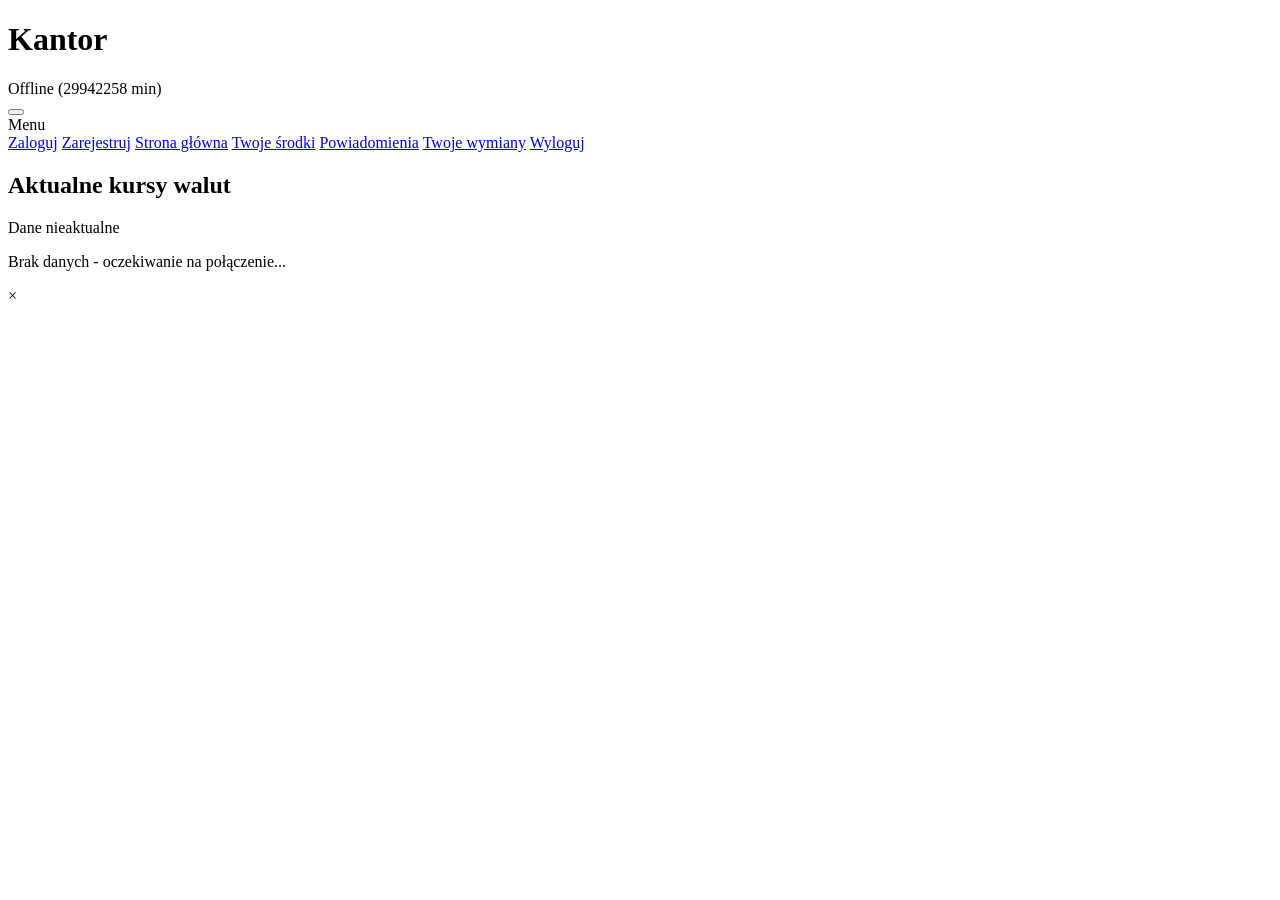
==== frontend/index.html @ 091e6f35 "chore: poprawki stylistyczne + zmiana pliku css na wersję drugą" ====
<!doctype html>
<html lang="pl">
  <head>
    <meta charset="UTF-8" />
    <meta name="viewport" content="width=device-width, initial-scale=1.0" />
    <meta name="theme-color" content="#4A90E2" />
    <title>Kantor Internetowy</title>
    <link rel="manifest" href="/manifest.json" />
    <link rel="stylesheet" href="/css/style_v2.css" />
  </head>
  <body>
    <div id="app">
      <header>
        <h1>Kantor</h1>
        <div class="header-right">
          <div class="status-bar">
            <span class="status-dot"></span>
            <span id="status">Łączenie...</span>
          </div>
          <div class="menu-wrapper">
            <button id="menu-btn" class="menu-btn" aria-label="Menu">
              <span class="menu-icon"></span>
            </button>
            <div id="menu-dropdown" class="menu-dropdown hidden">
              <div class="menu-header">Menu</div>
              <a href="#" id="menu-login" class="menu-item">Zaloguj</a>
              <a href="#" id="menu-register" class="menu-item">Zarejestruj</a>
              <a href="#home" id="menu-home" class="menu-item hidden">Strona główna</a>
              <a href="#balance" id="menu-balance" class="menu-item hidden">Twoje środki</a>
              <a href="#notifications" id="menu-notifications" class="menu-item hidden">Powiadomienia</a>
              <a href="#history" id="menu-history" class="menu-item hidden">Twoje wymiany</a>
              <a href="#" id="menu-logout" class="menu-item hidden">Wyloguj</a>
            </div>
            <div id="menu-overlay" class="menu-overlay hidden"></div>
          </div>
        </div>
      </header>
      <main>
        <section id="user-section" class="user-section hidden"></section>
        <section id="prices-section" class="prices-section">
          <h2>Aktualne kursy walut</h2>
          <div id="prices-warning" class="warning hidden">Dane nieaktualne</div>
          <div id="prices-list" class="prices-list">
            <div class="loader">
              <div class="spinner"></div>
              <span>Łączenie z bazą walutową...</span>
            </div>
          </div>
        </section>
      </main>
      <div id="modal" class="modal hidden">
        <div class="modal-content">
          <span class="modal-close">&times;</span>
          <div id="modal-body"></div>
        </div>
      </div>
    </div>
    <script src="./db.js"></script>
    <script src="./js/state.js"></script>
    <script src="./js/geolocation.js"></script>
    <script src="./js/install.js"></script>
    <script src="./js/onboarding.js"></script>
    <script src="./js/api.js"></script>
    <script src="./js/router.js"></script>
    <script src="./js/components/menu.js"></script>
    <script src="./js/components/modal.js"></script>
    <script src="./js/views/prices.js"></script>
    <script src="./js/views/home.js"></script>
    <script src="./js/views/balance.js"></script>
    <script src="./js/views/notifications.js"></script>
    <script src="./js/views/history.js"></script>
    <script src="./js/notifications.js"></script>
    <script src="./js/queue.js"></script>
    <script src="./app.js"></script>
    <script>
      if ('serviceWorker' in navigator) {
        window.addEventListener('load', () => {
          navigator.serviceWorker
            .register('/sw.js')
            .then((reg) => {
              console.log('Service Worker zarejestrowany z zakresem:', reg.scope);
            })
            .catch((err) => {
              console.log('Rejestracja Service Workera nie powiodła się:', err);
            });
        });
      }
    </script>
  </body>
</html>
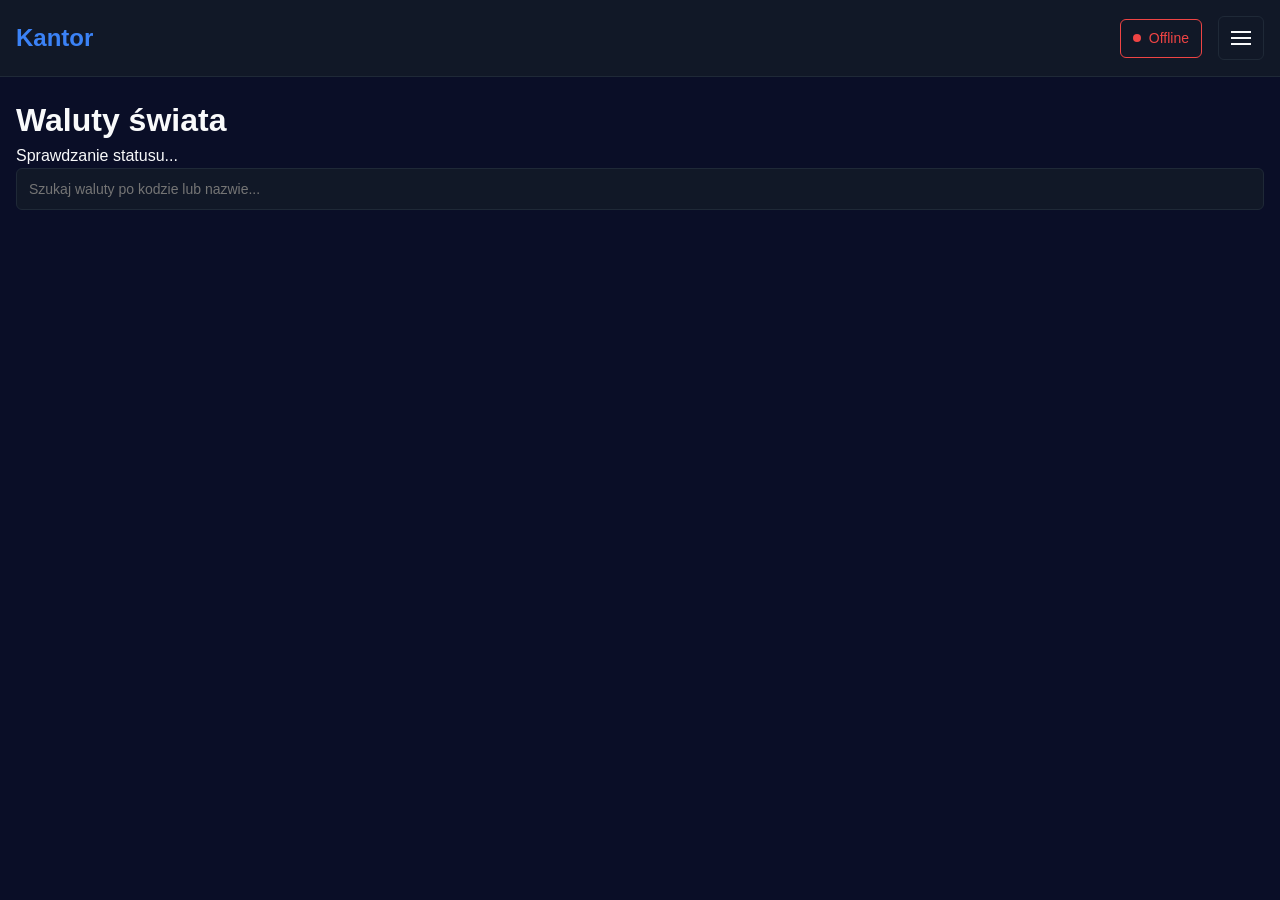
==== commit 0e434cbb: "feat: Przemianowanie frontend_new na frontend (praca wspólna)" ====
--- a/frontend/index.html
+++ b/frontend/index.html
@@ -1,90 +1,70 @@
-<!doctype html>
+<!DOCTYPE html>
 <html lang="pl">
-  <head>
-    <meta charset="UTF-8" />
-    <meta name="viewport" content="width=device-width, initial-scale=1.0" />
-    <meta name="theme-color" content="#4A90E2" />
-    <title>Kantor Internetowy</title>
-    <link rel="manifest" href="/manifest.json" />
-    <link rel="stylesheet" href="/css/style_v2.css" />
-  </head>
-  <body>
-    <div id="app">
-      <header>
-        <h1>Kantor</h1>
-        <div class="header-right">
-          <div class="status-bar">
-            <span class="status-dot"></span>
-            <span id="status">Łączenie...</span>
+<head>
+  <meta charset="UTF-8">
+  <meta name="viewport" content="width=device-width, initial-scale=1.0">
+  <title>Kantor</title>
+  <link rel="manifest" href="manifest.json">
+  <link rel="stylesheet" href="src/styles.css">
+</head>
+<body>
+  <header>
+    <h1>Kantor</h1>
+    <div class="header-right">
+      <div id="connection-status" class="connection-status">
+        <span class="status-dot"></span>
+        <span id="status-text">Online</span>
+      </div>
+      <div class="menu-wrapper">
+        <button id="menu-btn" class="menu-btn" aria-label="Menu">
+          <span class="menu-icon"></span>
+        </button>
+        <div id="menu-dropdown" class="menu-dropdown hidden">
+          <div class="menu-header">Menu</div>
+          <button id="menu-login" class="menu-item">Zaloguj</button>
+          <button id="menu-register" class="menu-item">Zarejestruj</button>
+          <button id="menu-home" class="menu-item hidden">Strona główna</button>
+          <button id="menu-balance" class="menu-item hidden">Twoje środki</button>
+          <button id="menu-history" class="menu-item hidden">Twoje wymiany</button>
+          <button id="menu-notifications" class="menu-item hidden">Powiadomienia</button>
+          <button id="menu-logout" class="menu-item hidden">Wyloguj</button>
+        </div>
+        <div id="menu-overlay" class="menu-overlay hidden"></div>
+      </div>
+    </div>
+  </header>
+  <div id="auth-modal" class="modal hidden">
+    <div class="modal-content">
+      <button class="close">&times;</button>
+      <h2 id="modal-title">Zaloguj się</h2>
+      <form id="auth-form">
+        <div id="register-fields" class="hidden">
+          <div class="form-group">
+            <label for="first-name">Imię</label>
+            <input type="text" id="first-name">
           </div>
-          <div class="menu-wrapper">
-            <button id="menu-btn" class="menu-btn" aria-label="Menu">
-              <span class="menu-icon"></span>
-            </button>
-            <div id="menu-dropdown" class="menu-dropdown hidden">
-              <div class="menu-header">Menu</div>
-              <a href="#" id="menu-login" class="menu-item">Zaloguj</a>
-              <a href="#" id="menu-register" class="menu-item">Zarejestruj</a>
-              <a href="#home" id="menu-home" class="menu-item hidden">Strona główna</a>
-              <a href="#balance" id="menu-balance" class="menu-item hidden">Twoje środki</a>
-              <a href="#notifications" id="menu-notifications" class="menu-item hidden">Powiadomienia</a>
-              <a href="#history" id="menu-history" class="menu-item hidden">Twoje wymiany</a>
-              <a href="#" id="menu-logout" class="menu-item hidden">Wyloguj</a>
-            </div>
-            <div id="menu-overlay" class="menu-overlay hidden"></div>
+          <div class="form-group">
+            <label for="last-name">Nazwisko</label>
+            <input type="text" id="last-name">
           </div>
         </div>
-      </header>
-      <main>
-        <section id="user-section" class="user-section hidden"></section>
-        <section id="prices-section" class="prices-section">
-          <h2>Aktualne kursy walut</h2>
-          <div id="prices-warning" class="warning hidden">Dane nieaktualne</div>
-          <div id="prices-list" class="prices-list">
-            <div class="loader">
-              <div class="spinner"></div>
-              <span>Łączenie z bazą walutową...</span>
-            </div>
-          </div>
-        </section>
-      </main>
-      <div id="modal" class="modal hidden">
-        <div class="modal-content">
-          <span class="modal-close">&times;</span>
-          <div id="modal-body"></div>
+        <div class="form-group">
+          <label for="email">Email</label>
+          <input type="email" id="email" required>
         </div>
-      </div>
+        <div class="form-group">
+          <label for="password">Hasło</label>
+          <input type="password" id="password" required>
+        </div>
+        <button type="submit" id="submit-btn">Zaloguj się</button>
+      </form>
+      <p class="auth-switch" id="auth-switch">
+        <span id="auth-switch-text"></span>
+        <a href="#" id="auth-switch-link"></a>
+      </p>
     </div>
-    <script src="./db.js"></script>
-    <script src="./js/state.js"></script>
-    <script src="./js/geolocation.js"></script>
-    <script src="./js/install.js"></script>
-    <script src="./js/onboarding.js"></script>
-    <script src="./js/api.js"></script>
-    <script src="./js/router.js"></script>
-    <script src="./js/components/menu.js"></script>
-    <script src="./js/components/modal.js"></script>
-    <script src="./js/views/prices.js"></script>
-    <script src="./js/views/home.js"></script>
-    <script src="./js/views/balance.js"></script>
-    <script src="./js/views/notifications.js"></script>
-    <script src="./js/views/history.js"></script>
-    <script src="./js/notifications.js"></script>
-    <script src="./js/queue.js"></script>
-    <script src="./app.js"></script>
-    <script>
-      if ('serviceWorker' in navigator) {
-        window.addEventListener('load', () => {
-          navigator.serviceWorker
-            .register('/sw.js')
-            .then((reg) => {
-              console.log('Service Worker zarejestrowany z zakresem:', reg.scope);
-            })
-            .catch((err) => {
-              console.log('Rejestracja Service Workera nie powiodła się:', err);
-            });
-        });
-      }
-    </script>
-  </body>
-</html>
+  </div>
+  <div id="app"></div>
+  <script type="module" src="src/app.js"></script>
+</body>
+</html>
--- a/frontend/src/styles.css
+++ b/frontend/src/styles.css
@@ -0,0 +1,1387 @@
+:root {
+  --bg: #0a0e27;
+  --surface: #111827;
+  --border: #1f2937;
+  --text: #f9fafb;
+  --muted: #6b7280;
+  --green: #10b981;
+  --red: #ef4444;
+  --blue: #3b82f6;
+}
+
+* {
+  margin: 0;
+  padding: 0;
+  box-sizing: border-box;
+}
+
+body {
+  font-family: -apple-system, BlinkMacSystemFont, 'Segoe UI', sans-serif;
+  background: var(--bg);
+  color: var(--text);
+  line-height: 1.5;
+  padding-top: 80px;
+}
+
+#app {
+  max-width: 1400px;
+  margin: 0 auto;
+  padding: 1rem;
+}
+
+.search-container {
+  margin-bottom: 1.5rem;
+}
+
+#currency-search {
+  width: 100%;
+  padding: 0.75rem;
+  border: 1px solid var(--border);
+  border-radius: 6px;
+  background: var(--surface);
+  color: var(--text);
+  font-size: 0.875rem;
+}
+
+#currency-search:focus {
+  outline: none;
+  border-color: var(--blue);
+}
+
+.no-results {
+  text-align: center;
+  color: var(--muted);
+  padding: 2rem;
+  font-size: 0.875rem;
+}
+
+header {
+  position: fixed;
+  top: 0;
+  left: 0;
+  right: 0;
+  z-index: 100;
+  background: var(--surface);
+  border-bottom: 1px solid var(--border);
+  padding: 1rem;
+  display: flex;
+  justify-content: space-between;
+  align-items: center;
+}
+
+header h1 {
+  font-size: 1.5rem;
+  font-weight: 700;
+  color: var(--blue);
+}
+
+.header-right {
+  display: flex;
+  gap: 1rem;
+  align-items: center;
+}
+
+.connection-status {
+  display: flex;
+  align-items: center;
+  gap: 0.5rem;
+  padding: 0.5rem 0.75rem;
+  border-radius: 6px;
+  background: var(--surface);
+  border: 1px solid var(--border);
+  font-size: 0.875rem;
+  transition: all 0.3s;
+}
+
+.status-dot {
+  width: 8px;
+  height: 8px;
+  border-radius: 50%;
+  background: var(--green);
+  transition: background 0.3s;
+}
+
+body.offline .status-dot {
+  background: var(--red);
+}
+
+body.offline .connection-status {
+  border-color: var(--red);
+}
+
+#status-text {
+  color: var(--text);
+  font-weight: 500;
+}
+
+body.offline #status-text {
+  color: var(--red);
+}
+
+.menu-btn {
+  padding: 0.75rem;
+  background: transparent;
+  cursor: pointer;
+  border: 1px solid var(--border);
+  border-radius: 6px;
+  transition: background 0.2s;
+  min-width: 44px;
+  min-height: 44px;
+  display: flex;
+  align-items: center;
+  justify-content: center;
+}
+
+.menu-btn:hover {
+  background: var(--border);
+}
+
+.menu-icon {
+  width: 20px;
+  height: 2px;
+  background: var(--text);
+  position: relative;
+  display: block;
+}
+
+.menu-icon::before,
+.menu-icon::after {
+  content: '';
+  position: absolute;
+  width: 20px;
+  height: 2px;
+  background: var(--text);
+  transition: transform 0.2s;
+  left: 0;
+}
+
+.menu-icon::before { top: -6px; }
+.menu-icon::after { top: 6px; }
+
+.menu-btn.active .menu-icon { background: transparent; }
+.menu-btn.active .menu-icon::before { transform: rotate(45deg) translateY(8px); }
+.menu-btn.active .menu-icon::after { transform: rotate(-45deg) translateY(-8px); }
+
+.menu-overlay {
+  position: fixed;
+  inset: 0;
+  background: rgba(0, 0, 0, 0.5);
+  z-index: 99;
+  opacity: 0;
+  pointer-events: none;
+  transition: opacity 0.2s;
+}
+
+.menu-overlay:not(.hidden) {
+  opacity: 1;
+  pointer-events: auto;
+}
+
+.menu-dropdown {
+  position: fixed;
+  top: 0;
+  right: 0;
+  height: 100%;
+  width: 280px;
+  max-width: 80vw;
+  background: var(--surface);
+  border-left: 1px solid var(--border);
+  z-index: 100;
+  transform: translateX(100%);
+  transition: transform 0.2s;
+}
+
+.menu-dropdown:not(.hidden) {
+  transform: translateX(0);
+}
+
+.menu-header {
+  padding: 1rem;
+  font-weight: 700;
+  border-bottom: 1px solid var(--border);
+}
+
+.menu-item {
+  display: block;
+  width: 100%;
+  padding: 1rem;
+  color: var(--text);
+  text-decoration: none;
+  border: none;
+  border-bottom: 1px solid var(--border);
+  background: none;
+  text-align: left;
+  cursor: pointer;
+  font-size: 1rem;
+}
+
+.menu-item:hover {
+  background: var(--bg);
+}
+
+.modal {
+  position: fixed;
+  inset: 0;
+  background: rgba(0, 0, 0, 0.7);
+  display: flex;
+  align-items: center;
+  justify-content: center;
+  z-index: 200;
+  opacity: 0;
+  pointer-events: none;
+  transition: opacity 0.2s;
+}
+
+.modal:not(.hidden) {
+  opacity: 1;
+  pointer-events: auto;
+}
+
+.modal-content {
+  background: var(--surface);
+  padding: 2rem;
+  border-radius: 8px;
+  width: 90%;
+  max-width: 400px;
+  border: 1px solid var(--border);
+}
+
+.close {
+  position: absolute;
+  top: 1rem;
+  right: 1rem;
+  background: none;
+  border: none;
+  color: var(--text);
+  font-size: 1.5rem;
+  cursor: pointer;
+}
+
+.form-group {
+  margin-bottom: 1rem;
+}
+
+label {
+  display: block;
+  margin-bottom: 0.5rem;
+  font-weight: 600;
+}
+
+input {
+  width: 100%;
+  padding: 0.75rem;
+  border: 1px solid var(--border);
+  border-radius: 6px;
+  background: var(--bg);
+  color: var(--text);
+}
+
+button {
+  background: var(--blue);
+  color: white;
+  border: none;
+  padding: 0.75rem 1.5rem;
+  border-radius: 6px;
+  font-size: 0.875rem;
+  font-weight: 600;
+  cursor: pointer;
+  transition: opacity 0.2s;
+}
+
+button:hover:not(:disabled) {
+  opacity: 0.8;
+}
+
+button:disabled {
+  opacity: 0.5;
+  cursor: not-allowed;
+}
+
+.hidden {
+  display: none;
+}
+
+.error-message {
+  padding: 0.75rem;
+  background: rgba(239, 68, 68, 0.1);
+  border: 1px solid var(--red);
+  border-radius: 6px;
+  color: var(--red);
+  margin-bottom: 1rem;
+  font-size: 0.875rem;
+}
+
+.auth-switch {
+  text-align: center;
+  margin-top: 1.5rem;
+  font-size: 0.875rem;
+  color: var(--muted);
+}
+
+.auth-switch a {
+  color: var(--blue);
+  text-decoration: none;
+  font-weight: 600;
+  transition: opacity 0.2s;
+}
+
+.auth-switch a:hover {
+  opacity: 0.8;
+  text-decoration: underline;
+}
+
+.balance-title {
+  font-size: 1.5rem;
+  margin-bottom: 1.5rem;
+  font-weight: 700;
+}
+
+.balance-grid {
+  display: grid;
+  grid-template-columns: repeat(auto-fill, minmax(200px, 1fr));
+  gap: 1rem;
+  margin: 1rem 0;
+}
+
+.balance-card {
+  background: var(--surface);
+  border: 1px solid var(--border);
+  border-radius: 6px;
+  padding: 1.5rem;
+  opacity: 0.5;
+  transition: opacity 0.2s, border-color 0.2s;
+}
+
+.balance-card.has-balance {
+  opacity: 1;
+  border-color: var(--blue);
+}
+
+.balance-currency {
+  font-size: 1.5rem;
+  font-weight: 700;
+  margin-bottom: 0.5rem;
+  color: var(--text);
+}
+
+.balance-name {
+  font-size: 0.75rem;
+  color: var(--muted);
+  margin-bottom: 1rem;
+}
+
+.balance-amount {
+  font-size: 1.75rem;
+  font-weight: 700;
+  color: var(--blue);
+  margin-bottom: 1rem;
+}
+
+.balance-actions {
+  display: flex;
+  gap: 0.5rem;
+}
+
+.balance-actions button {
+  flex: 1;
+  padding: 0.5rem;
+  font-size: 0.875rem;
+}
+
+.btn-deposit {
+  background: var(--green);
+  color: white;
+}
+
+.btn-deposit:hover:not(:disabled) {
+  opacity: 0.8;
+}
+
+.btn-withdraw {
+  background: var(--red);
+  color: white;
+}
+
+.btn-withdraw:hover:not(:disabled) {
+  opacity: 0.8;
+}
+
+.warning {
+  padding: 1rem;
+  border-radius: 6px;
+  margin-bottom: 1rem;
+  text-align: center;
+  background: rgba(245, 158, 11, 0.1);
+  color: #f59e0b;
+  border: 1px solid #f59e0b;
+}
+
+.info-banner {
+  padding: 1rem;
+  border-radius: 6px;
+  margin-bottom: 1rem;
+  text-align: center;
+  background: rgba(16, 185, 129, 0.1);
+  color: var(--green);
+  border: 1px solid var(--green);
+}
+
+.empty-state {
+  text-align: center;
+  padding: 3rem 1rem;
+}
+
+.empty-icon {
+  font-size: 3rem;
+  margin-bottom: 1rem;
+}
+
+.empty-state h3 {
+  font-size: 1.25rem;
+  margin-bottom: 0.5rem;
+}
+
+.empty-state p {
+  color: var(--muted);
+  margin-bottom: 1rem;
+}
+
+
+.confirm-overlay {
+  position: fixed;
+  inset: 0;
+  background: rgba(0, 0, 0, 0.75);
+  display: flex;
+  align-items: center;
+  justify-content: center;
+  z-index: 300;
+  animation: fadeIn 0.2s ease-out;
+}
+
+@keyframes fadeIn {
+  from {
+    opacity: 0;
+  }
+  to {
+    opacity: 1;
+  }
+}
+
+.confirm-dialog {
+  background: var(--surface);
+  padding: 1.5rem;
+  border-radius: 8px;
+  width: 90%;
+  max-width: 400px;
+  border: 1px solid var(--border);
+  box-shadow: 0 10px 25px rgba(0, 0, 0, 0.5);
+  animation: slideUp 0.2s ease-out;
+}
+
+@keyframes slideUp {
+  from {
+    transform: translateY(20px);
+    opacity: 0;
+  }
+  to {
+    transform: translateY(0);
+    opacity: 1;
+  }
+}
+
+.confirm-title {
+  font-size: 1.25rem;
+  font-weight: 700;
+  margin-bottom: 0.75rem;
+  color: var(--text);
+}
+
+.confirm-message {
+  color: var(--muted);
+  margin-bottom: 1rem;
+  line-height: 1.5;
+}
+
+.confirm-input-wrapper {
+  margin-bottom: 1rem;
+}
+
+.confirm-input {
+  width: 100%;
+  padding: 0.75rem;
+  border: 1px solid var(--border);
+  border-radius: 6px;
+  background: var(--bg);
+  color: var(--text);
+  font-size: 0.875rem;
+}
+
+.confirm-input:focus {
+  outline: none;
+  border-color: var(--blue);
+}
+
+.confirm-error {
+  padding: 0.5rem;
+  background: rgba(239, 68, 68, 0.1);
+  border: 1px solid var(--red);
+  border-radius: 4px;
+  color: var(--red);
+  margin-top: 0.5rem;
+  font-size: 0.75rem;
+}
+
+.confirm-actions {
+  display: flex;
+  gap: 0.5rem;
+  justify-content: flex-end;
+}
+
+.confirm-btn {
+  padding: 0.625rem 1.25rem;
+  border: none;
+  border-radius: 6px;
+  font-size: 0.875rem;
+  font-weight: 600;
+  cursor: pointer;
+  transition: opacity 0.2s;
+}
+
+.confirm-btn:hover {
+  opacity: 0.8;
+}
+
+.confirm-btn-cancel {
+  background: var(--border);
+  color: var(--text);
+}
+
+.confirm-btn-primary {
+  background: var(--blue);
+  color: white;
+}
+
+.history-list {
+  display: flex;
+  flex-direction: column;
+  gap: 0.5rem;
+}
+
+.history-item {
+  display: grid;
+  grid-template-columns: 80px 2fr 1.5fr 120px;
+  gap: 1rem;
+  align-items: center;
+  padding: 1rem;
+  background: var(--surface);
+  border: 1px solid var(--border);
+  border-radius: 6px;
+}
+
+.history-type {
+  font-size: 0.75rem;
+  font-weight: 700;
+  text-transform: uppercase;
+  padding: 0.5rem;
+  border-radius: 6px;
+  text-align: center;
+}
+
+.history-type.buy {
+  background: rgba(16, 185, 129, 0.1);
+  color: var(--green);
+}
+
+.history-type.sell {
+  background: rgba(239, 68, 68, 0.1);
+  color: var(--red);
+}
+
+.history-exchange {
+  display: flex;
+  align-items: center;
+  gap: 0.5rem;
+}
+
+.history-amount {
+  font-weight: 700;
+}
+
+.history-currency {
+  font-size: 0.875rem;
+  color: var(--muted);
+}
+
+.history-arrow {
+  color: var(--blue);
+}
+
+.history-info {
+  font-size: 0.875rem;
+  color: var(--muted);
+}
+
+.history-date {
+  font-size: 0.75rem;
+  color: var(--muted);
+  text-align: right;
+}
+
+.pagination {
+  display: flex;
+  justify-content: center;
+  align-items: center;
+  gap: 1rem;
+  margin-top: 2rem;
+  padding: 1rem;
+  flex-wrap: wrap;
+}
+
+.pagination-btn {
+  background: var(--blue);
+  color: white;
+  border: none;
+  padding: 0.75rem 1.5rem;
+  border-radius: 6px;
+  font-size: 0.875rem;
+  font-weight: 600;
+  cursor: pointer;
+  transition: opacity 0.2s;
+  min-width: 120px;
+  min-height: 44px;
+}
+
+.pagination-btn:hover:not(:disabled) {
+  opacity: 0.8;
+}
+
+.pagination-btn:disabled {
+  opacity: 0.5;
+  cursor: not-allowed;
+  background: var(--border);
+  color: var(--muted);
+}
+
+.pagination-info {
+  display: flex;
+  flex-direction: column;
+  align-items: center;
+  gap: 0.25rem;
+  text-align: center;
+  min-width: 200px;
+}
+
+.pagination-page {
+  font-size: 0.875rem;
+  font-weight: 600;
+  color: var(--text);
+}
+
+.pagination-items {
+  font-size: 0.75rem;
+  color: var(--muted);
+}
+
+.loader {
+  display: flex;
+  flex-direction: column;
+  align-items: center;
+  justify-content: center;
+  gap: 1rem;
+  padding: 3rem 1rem;
+  color: var(--muted);
+}
+
+.spinner {
+  width: 40px;
+  height: 40px;
+  border: 3px solid var(--border);
+  border-top-color: var(--blue);
+  border-radius: 50%;
+  animation: spin 0.8s linear infinite;
+}
+
+@keyframes spin {
+  to {
+    transform: rotate(360deg);
+  }
+}
+
+@media (max-width: 768px) {
+  body {
+    padding-top: 60px;
+  }
+
+  header {
+    padding: 0.75rem;
+  }
+
+  header h1 {
+    font-size: 1.125rem;
+  }
+
+  #app {
+    padding: 0.75rem;
+  }
+
+  .search-container {
+    margin-bottom: 1rem;
+  }
+
+  .price-row {
+    grid-template-columns: 30px 1fr 60px;
+    grid-template-rows: auto auto auto;
+    gap: 0.75rem;
+    padding: 0.75rem;
+  }
+
+  .price-index {
+    grid-column: 1;
+    grid-row: 1;
+    font-size: 0.875rem;
+  }
+
+  .price-currency {
+    grid-column: 2;
+    grid-row: 1;
+  }
+
+  .price-expand {
+    grid-column: 3;
+    grid-row: 1;
+    padding: 0.25rem;
+  }
+
+  .price-expand::before {
+    display: none;
+  }
+
+  .price-value {
+    text-align: left;
+  }
+
+  .price-value:nth-of-type(1) {
+    grid-column: 1 / 3;
+    grid-row: 2;
+    display: flex;
+    justify-content: space-between;
+  }
+
+  .price-value:nth-of-type(2) {
+    grid-column: 3;
+    grid-row: 2;
+    text-align: right;
+  }
+
+  .price-actions {
+    grid-column: 1 / -1;
+    grid-row: 3;
+    gap: 0.5rem;
+  }
+
+  .btn-buy,
+  .btn-sell {
+    padding: 0.625rem;
+    font-size: 0.875rem;
+    min-height: 44px;
+  }
+
+  .balance-grid {
+    grid-template-columns: repeat(auto-fill, minmax(150px, 1fr));
+  }
+
+  .confirm-dialog {
+    max-width: 90%;
+  }
+
+  .history-item {
+    grid-template-columns: 1fr;
+    gap: 0.75rem;
+  }
+
+  .history-date {
+    text-align: left;
+  }
+
+  .pagination {
+    gap: 0.75rem;
+  }
+
+  .pagination-btn {
+    min-width: 100px;
+    padding: 0.625rem 1rem;
+    font-size: 0.8125rem;
+  }
+
+  .pagination-info {
+    min-width: 160px;
+    order: -1;
+    width: 100%;
+  }
+}
+
+.chart-wrapper {
+  margin-top: 1rem;
+}
+
+.chart-controls {
+  display: flex;
+  gap: 0.5rem;
+  margin-bottom: 1rem;
+}
+
+.chart-btn {
+  padding: 0.5rem 1rem;
+  background: var(--surface);
+  border: 1px solid var(--border);
+  border-radius: 6px;
+  font-size: 0.875rem;
+  cursor: pointer;
+  transition: all 0.2s;
+}
+
+.chart-btn:hover:not(.active) {
+  background: var(--border);
+}
+
+.chart-btn.active {
+  background: var(--blue);
+  color: white;
+  border-color: var(--blue);
+}
+
+.chart-container {
+  position: relative;
+  background: var(--surface);
+  border: 1px solid var(--border);
+  border-radius: 6px;
+  padding: 1rem;
+  min-height: 300px;
+}
+
+.chart-container canvas {
+  display: block;
+  width: 100%;
+  height: 280px;
+}
+
+.chart-error {
+  padding: 1rem;
+  text-align: center;
+  color: var(--red);
+  font-size: 0.875rem;
+}
+
+#currency-list {
+  list-style: none;
+  display: flex;
+  flex-direction: column;
+  gap: 0.5rem;
+}
+
+.price-wrapper {
+  position: relative;
+}
+
+.price-row {
+  display: grid;
+  grid-template-columns: 40px 2fr 1fr 1fr 120px 60px;
+  gap: 1rem;
+  align-items: center;
+  padding: 1rem;
+  background: var(--surface);
+  border: 1px solid var(--border);
+  border-radius: 6px;
+  cursor: pointer;
+  transition: all 0.2s;
+}
+
+.price-row:hover {
+  border-color: var(--blue);
+}
+
+.price-index {
+  font-weight: 700;
+  text-align: center;
+  color: var(--muted);
+}
+
+.price-currency {
+  display: flex;
+  flex-direction: column;
+}
+
+.currency-code {
+  font-size: 1.125rem;
+  font-weight: 700;
+}
+
+.currency-name {
+  font-size: 0.75rem;
+  color: var(--muted);
+}
+
+.price-value {
+  text-align: right;
+}
+
+.price-label {
+  font-size: 0.625rem;
+  color: var(--muted);
+  text-transform: uppercase;
+}
+
+.price-amount {
+  font-size: 1rem;
+  font-weight: 700;
+}
+
+.price-amount.up {
+  color: var(--green);
+}
+
+.price-amount.down {
+  color: var(--red);
+}
+
+.price-actions {
+  display: flex;
+  gap: 0.25rem;
+}
+
+.btn-buy,
+.btn-sell {
+  flex: 1;
+  padding: 0.5rem;
+  font-size: 0.75rem;
+}
+
+.btn-buy {
+  background: var(--green);
+}
+
+.btn-sell {
+  background: var(--red);
+}
+
+.price-expand {
+  display: flex;
+  align-items: center;
+  justify-content: center;
+  cursor: pointer;
+  padding: 0.5rem;
+  border-radius: 6px;
+  transition: all 0.2s;
+  position: relative;
+}
+
+.price-expand::before {
+  content: 'Zobacz wykres';
+  position: absolute;
+  bottom: 100%;
+  right: 0;
+  background: var(--text);
+  color: var(--bg);
+  padding: 0.25rem 0.5rem;
+  border-radius: 4px;
+  font-size: 0.75rem;
+  white-space: nowrap;
+  opacity: 0;
+  pointer-events: none;
+  transform: translateY(0.25rem);
+  transition: all 0.2s;
+}
+
+.price-expand:hover::before {
+  opacity: 1;
+  transform: translateY(-0.25rem);
+}
+
+.price-expand:hover {
+  background: var(--blue);
+}
+
+.price-expand:hover .expand-icon {
+  color: white;
+  transform: scale(1.2);
+}
+
+.expand-icon {
+  font-size: 1.25rem;
+  color: var(--blue);
+  transition: all 0.3s ease;
+  font-weight: bold;
+}
+
+.notification-permission-banner {
+  background: var(--border);
+  padding: 1rem;
+  border-radius: 6px;
+  margin-bottom: 1.5rem;
+}
+
+.notification-permission-banner p {
+  margin: 0 0 0.75rem 0;
+  font-size: 0.875rem;
+}
+
+.notification-permission-banner .btn-primary {
+  font-size: 0.875rem;
+  padding: 0.5rem 1rem;
+}
+
+.permission-denied,
+.permission-unsupported {
+  color: var(--red);
+}
+
+.notifications-table {
+  margin-bottom: 1.5rem;
+}
+
+.notifications-table table {
+  width: 100%;
+  border-collapse: collapse;
+}
+
+.notifications-table th {
+  text-align: left;
+  padding: 0.75rem;
+  background: var(--border);
+  font-weight: 600;
+  font-size: 0.875rem;
+}
+
+.notifications-table td {
+  padding: 0.75rem;
+  border-bottom: 1px solid var(--border);
+  font-size: 0.875rem;
+}
+
+.notifications-table tbody tr:last-child td {
+  border-bottom: none;
+}
+
+.notification-form {
+  background: var(--border);
+  padding: 1.5rem;
+  border-radius: 6px;
+}
+
+.notification-form h3 {
+  margin: 0 0 1rem 0;
+  font-size: 1.125rem;
+}
+
+.notification-form .form-group {
+  margin-bottom: 1rem;
+}
+
+.notification-form label {
+  display: block;
+  margin-bottom: 0.5rem;
+  font-size: 0.875rem;
+  font-weight: 500;
+}
+
+.notification-form input,
+.notification-form select {
+  width: 100%;
+  padding: 0.75rem;
+  border: 1px solid var(--border);
+  border-radius: 6px;
+  background: var(--surface);
+  color: var(--text);
+  font-size: 0.875rem;
+}
+
+.notification-form input:focus,
+.notification-form select:focus {
+  outline: none;
+  border-color: var(--blue);
+}
+
+.currency-select-wrapper {
+  position: relative;
+}
+
+.currency-dropdown {
+  position: absolute;
+  top: 100%;
+  left: 0;
+  right: 0;
+  background: var(--surface);
+  border: 1px solid var(--border);
+  border-radius: 6px;
+  margin-top: 0.25rem;
+  max-height: 200px;
+  overflow-y: auto;
+  z-index: 10;
+  box-shadow: 0 4px 6px rgba(0, 0, 0, 0.1);
+}
+
+.currency-dropdown.hidden {
+  display: none;
+}
+
+.dropdown-item {
+  padding: 0.75rem;
+  cursor: pointer;
+  display: flex;
+  justify-content: space-between;
+  align-items: center;
+  font-size: 0.875rem;
+}
+
+.dropdown-item:hover {
+  background: var(--border);
+}
+
+.dropdown-code {
+  font-weight: 600;
+  color: var(--blue);
+}
+
+.dropdown-name {
+  color: var(--muted);
+}
+
+.dropdown-empty {
+  padding: 0.75rem;
+  text-align: center;
+  color: var(--muted);
+  font-size: 0.875rem;
+}
+
+.btn-delete {
+  padding: 0.5rem 1rem;
+  background: var(--red);
+  color: white;
+  border: none;
+  border-radius: 6px;
+  cursor: pointer;
+  font-size: 0.75rem;
+  transition: opacity 0.2s;
+}
+
+.btn-delete:hover {
+  opacity: 0.8;
+}
+
+.currency-notification {
+  position: fixed;
+  top: 100px;
+  right: 20px;
+  background: var(--surface);
+  border: 1px solid var(--blue);
+  border-radius: 12px;
+  box-shadow: 0 8px 32px rgba(0, 0, 0, 0.12);
+  z-index: 1000;
+  animation: slideInRight 0.4s cubic-bezier(0.4, 0, 0.2, 1);
+  max-width: 320px;
+  min-width: 280px;
+}
+
+.currency-notification-content {
+  display: flex;
+  align-items: center;
+  gap: 12px;
+  padding: 16px;
+}
+
+.currency-notification-icon {
+  font-size: 24px;
+  flex-shrink: 0;
+}
+
+.currency-notification-text {
+  flex: 1;
+  min-width: 0;
+}
+
+.currency-notification-title {
+  font-size: 14px;
+  font-weight: 500;
+  color: var(--text);
+  margin-bottom: 4px;
+}
+
+.currency-notification-currency {
+  font-size: 18px;
+  font-weight: 600;
+  color: var(--blue);
+}
+
+.currency-notification-close {
+  background: none;
+  border: none;
+  color: var(--muted);
+  cursor: pointer;
+  font-size: 20px;
+  padding: 4px;
+  border-radius: 4px;
+  transition: all 0.2s;
+  flex-shrink: 0;
+  width: 32px;
+  height: 32px;
+  display: flex;
+  align-items: center;
+  justify-content: center;
+}
+
+.currency-notification-close:hover {
+  background: rgba(0, 0, 0, 0.05);
+  color: var(--text);
+}
+
+@keyframes slideInRight {
+  from {
+    transform: translateX(100%);
+    opacity: 0;
+  }
+  to {
+    transform: translateX(0);
+    opacity: 1;
+  }
+}
+
+@media (max-width: 640px) {
+  .currency-notification {
+    right: 16px;
+    left: 16px;
+    max-width: none;
+    min-width: auto;
+  }
+}
+
+.install-banner {
+  position: fixed;
+  bottom: 0;
+  left: 0;
+  right: 0;
+  background: var(--surface);
+  border-top: 1px solid var(--border);
+  z-index: 100;
+  padding: 1rem;
+}
+
+.install-content {
+  max-width: 1200px;
+  margin: 0 auto;
+  display: flex;
+  align-items: center;
+  gap: 1rem;
+}
+
+.install-icon {
+  font-size: 2rem;
+}
+
+.install-text {
+  flex: 1;
+}
+
+.install-text strong {
+  display: block;
+  margin-bottom: 0.25rem;
+}
+
+.install-text span {
+  font-size: 0.875rem;
+  color: var(--muted);
+}
+
+.install-actions {
+  display: flex;
+  gap: 0.5rem;
+}
+
+.install-btn {
+  padding: 0.5rem 1rem;
+  font-size: 0.875rem;
+  border-radius: 6px;
+  cursor: pointer;
+  border: none;
+}
+
+.install-btn-primary {
+  background: var(--blue);
+  color: white;
+}
+
+.install-btn-secondary {
+  background: transparent;
+  color: var(--muted);
+  border: 1px solid var(--border);
+}
+
+@media (max-width: 640px) {
+  .install-content {
+    flex-direction: column;
+    text-align: center;
+  }
+
+  .install-btn {
+    flex: 1;
+  }
+}
+
+.onboarding-tooltip {
+  position: fixed;
+  top: 50%;
+  left: 50%;
+  transform: translate(-50%, -50%);
+  background: var(--surface);
+  border: 2px solid var(--blue);
+  border-radius: 6px;
+  padding: 1.5rem;
+  max-width: 400px;
+  z-index: 200;
+}
+
+.tooltip-content {
+  margin-bottom: 1rem;
+  line-height: 1.6;
+}
+
+.tooltip-actions {
+  display: flex;
+  gap: 0.5rem;
+  justify-content: flex-end;
+}
+
+.tooltip-btn {
+  padding: 0.5rem 1rem;
+  border: 1px solid var(--border);
+  border-radius: 6px;
+  background: transparent;
+  color: var(--muted);
+  font-size: 0.875rem;
+  cursor: pointer;
+}
+
+.tooltip-btn-primary {
+  background: var(--blue);
+  color: white;
+  border-color: var(--blue);
+}
+
+.onboarding-highlight {
+  position: relative;
+  animation: pulse 2s infinite;
+  box-shadow: 0 0 0 0 rgba(59, 130, 246, 0.7);
+  border-radius: 6px;
+  z-index: 150;
+}
+
+@keyframes pulse {
+  0% {
+    box-shadow: 0 0 0 0 rgba(59, 130, 246, 0.7);
+  }
+  50% {
+    box-shadow: 0 0 0 15px rgba(59, 130, 246, 0);
+  }
+  100% {
+    box-shadow: 0 0 0 0 rgba(59, 130, 246, 0);
+  }
+}
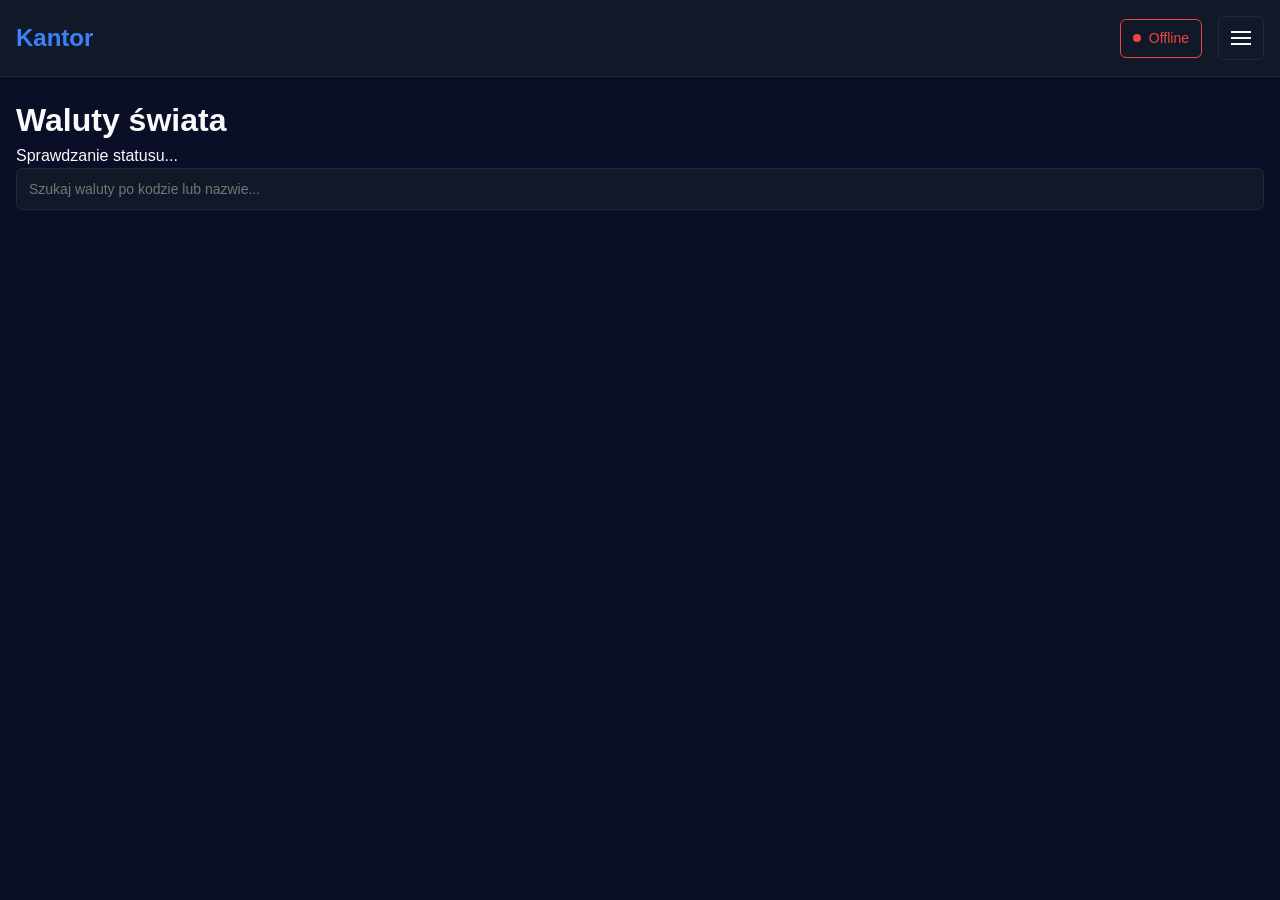
==== commit 118daa41: "fix: poprawienie index.html i Service Workera" ====
--- a/frontend/index.html
+++ b/frontend/index.html
@@ -65,6 +65,15 @@
     </div>
   </div>
   <div id="app"></div>
+  <script>
+    if ('serviceWorker' in navigator) {
+      window.addEventListener('load', () => {
+        navigator.serviceWorker.register('/sw.js')
+          .then(reg => console.log('Service Worker zarejestrowany:', reg.scope))
+          .catch(err => console.error('Błąd rejestracji Service Worker:', err));
+      });
+    }
+  </script>
   <script type="module" src="src/app.js"></script>
 </body>
 </html>
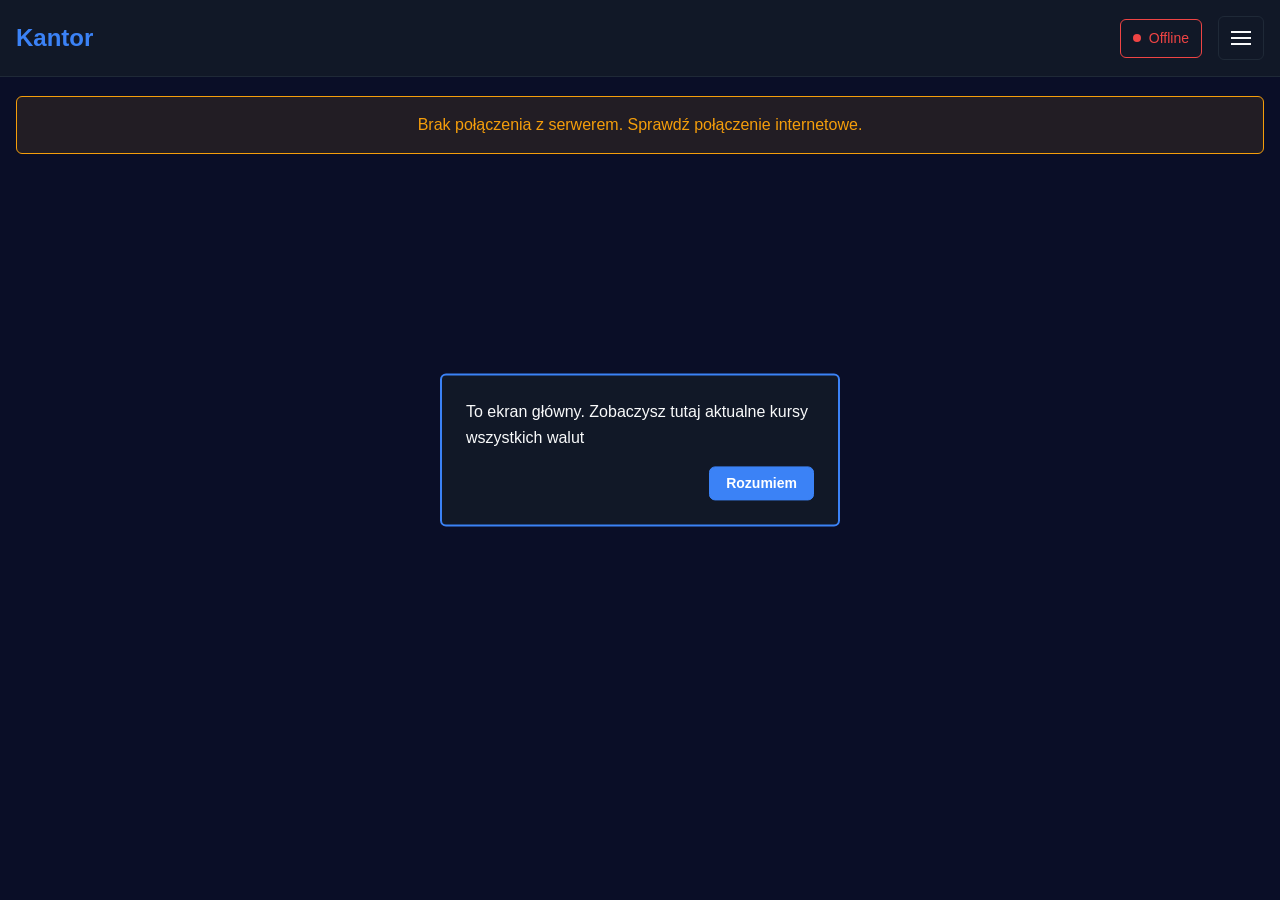
==== commit 48d5a740: "fix: poprawki service workera, manifestu, dodanie informacji o wolnym połączeniu, spinnera przy wczy" ====
--- a/frontend/index.html
+++ b/frontend/index.html
@@ -4,8 +4,8 @@
   <meta charset="UTF-8">
   <meta name="viewport" content="width=device-width, initial-scale=1.0">
   <title>Kantor</title>
-  <link rel="manifest" href="manifest.json">
-  <link rel="stylesheet" href="src/styles.css">
+  <link rel="manifest" href="./manifest.webmanifest">
+  <link rel="stylesheet" href="./src/styles.css">
 </head>
 <body>
   <header>
@@ -65,15 +65,15 @@
     </div>
   </div>
   <div id="app"></div>
+  <script type="module" src="./src/app.js"></script>
   <script>
     if ('serviceWorker' in navigator) {
       window.addEventListener('load', () => {
-        navigator.serviceWorker.register('/sw.js')
+        navigator.serviceWorker.register('./sw.js')
           .then(reg => console.log('Service Worker zarejestrowany:', reg.scope))
           .catch(err => console.error('Błąd rejestracji Service Worker:', err));
       });
     }
   </script>
-  <script type="module" src="src/app.js"></script>
 </body>
 </html>
--- a/frontend/src/styles.css
+++ b/frontend/src/styles.css
@@ -299,6 +299,25 @@
 
 .hidden {
   display: none;
+}
+
+.slow-connection-warning {
+  position: fixed;
+  top: 80px;
+  left: 0;
+  right: 0;
+  z-index: 99;
+  background: #dc2626;
+  color: white;
+  padding: 0.75rem;
+  text-align: center;
+  font-size: 0.875rem;
+  border-bottom: 1px solid rgba(255, 255, 255, 0.2);
+}
+
+.slow-connection-warning p {
+  margin: 0;
+  font-weight: 500;
 }
 
 .error-message {
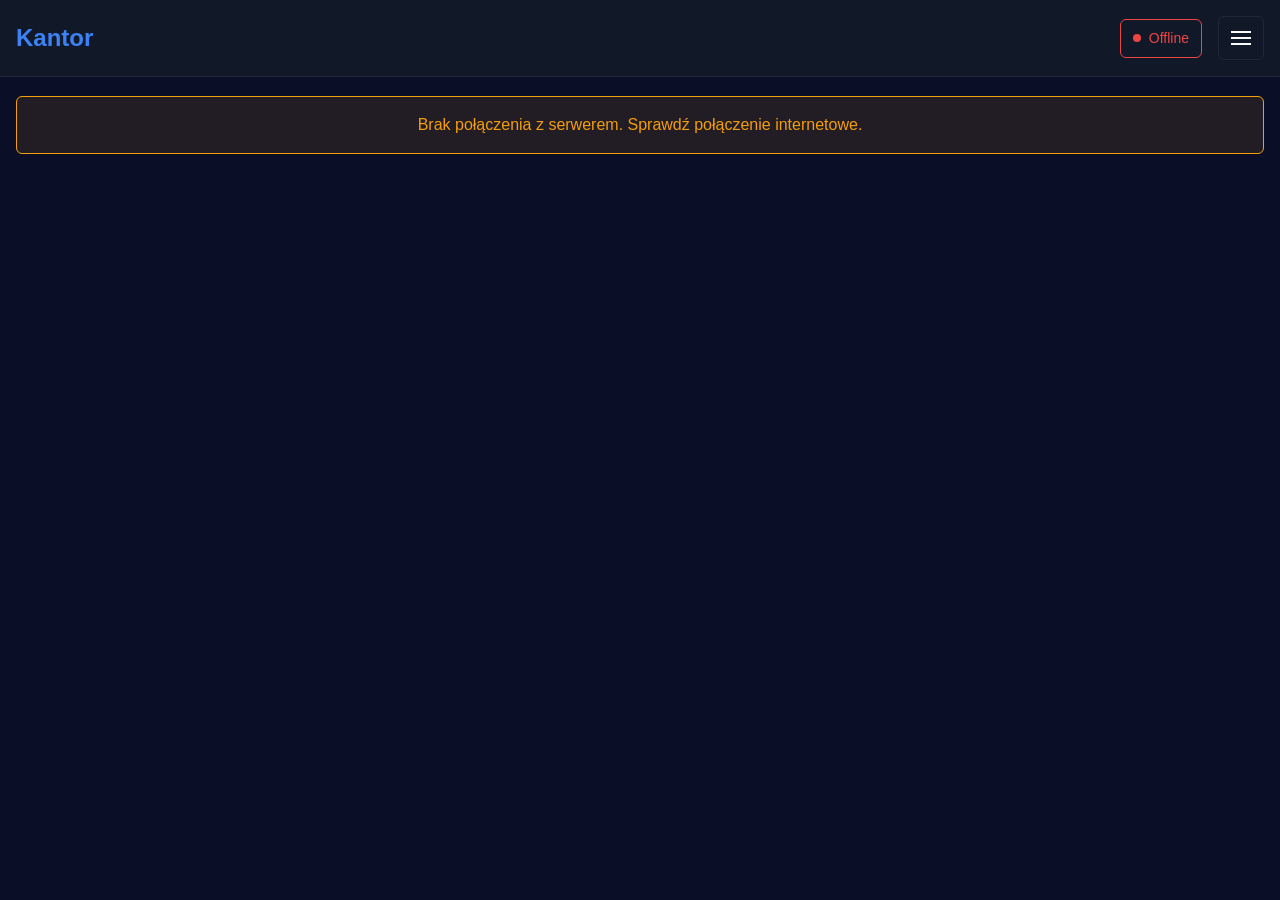
==== commit a0fbbe4c: "fix: poprawa stylowania - urządzenia mobilne" ====
--- a/frontend/index.html
+++ b/frontend/index.html
@@ -2,7 +2,7 @@
 <html lang="pl">
 <head>
   <meta charset="UTF-8">
-  <meta name="viewport" content="width=device-width, initial-scale=1.0">
+  <meta name="viewport" content="width=device-width, initial-scale=1.0, viewport-fit=cover">
   <title>Kantor</title>
   <link rel="manifest" href="./manifest.webmanifest">
   <link rel="stylesheet" href="./src/styles.css">
--- a/frontend/src/styles.css
+++ b/frontend/src/styles.css
@@ -7,27 +7,41 @@
   --green: #10b981;
   --red: #ef4444;
   --blue: #3b82f6;
-}
-
+  --safe-top: env(safe-area-inset-top, 0px);
+  --safe-right: env(safe-area-inset-right, 0px);
+  --safe-bottom: env(safe-area-inset-bottom, 0px);
+  --safe-left: env(safe-area-inset-left, 0px);
+}
 * {
   margin: 0;
   padding: 0;
   box-sizing: border-box;
-}
+  max-width: 100vw;
+}
+
+html, body {
+  width: 100%;
+  max-width: 100vw;
+  overflow-x: hidden;
+}
+
+#app {
+  width: 100%;
+  max-width: 100vw;
+  margin: 0 auto;
+  padding: 1rem;
+  overflow-x: hidden;
+}
+
 
 body {
   font-family: -apple-system, BlinkMacSystemFont, 'Segoe UI', sans-serif;
   background: var(--bg);
   color: var(--text);
   line-height: 1.5;
-  padding-top: 80px;
-}
-
-#app {
-  max-width: 1400px;
-  margin: 0 auto;
-  padding: 1rem;
-}
+  padding-top: calc(80px + var(--safe-top));
+}
+
 
 .search-container {
   margin-bottom: 1.5rem;
@@ -63,7 +77,7 @@
   z-index: 100;
   background: var(--surface);
   border-bottom: 1px solid var(--border);
-  padding: 1rem;
+  padding: calc(1rem + var(--safe-top)) calc(1rem + var(--safe-right)) 1rem calc(1rem + var(--safe-left));
   display: flex;
   justify-content: space-between;
   align-items: center;
@@ -728,7 +742,7 @@
 
 @media (max-width: 768px) {
   body {
-    padding-top: 60px;
+    padding-top: calc(60px + var(--safe-top));
   }
 
   header {
@@ -904,7 +918,7 @@
 
 .price-row {
   display: grid;
-  grid-template-columns: 40px 2fr 1fr 1fr 120px 60px;
+  grid-template-columns: 30px 2fr 1fr 1fr 1fr 50px;
   gap: 1rem;
   align-items: center;
   padding: 1rem;
